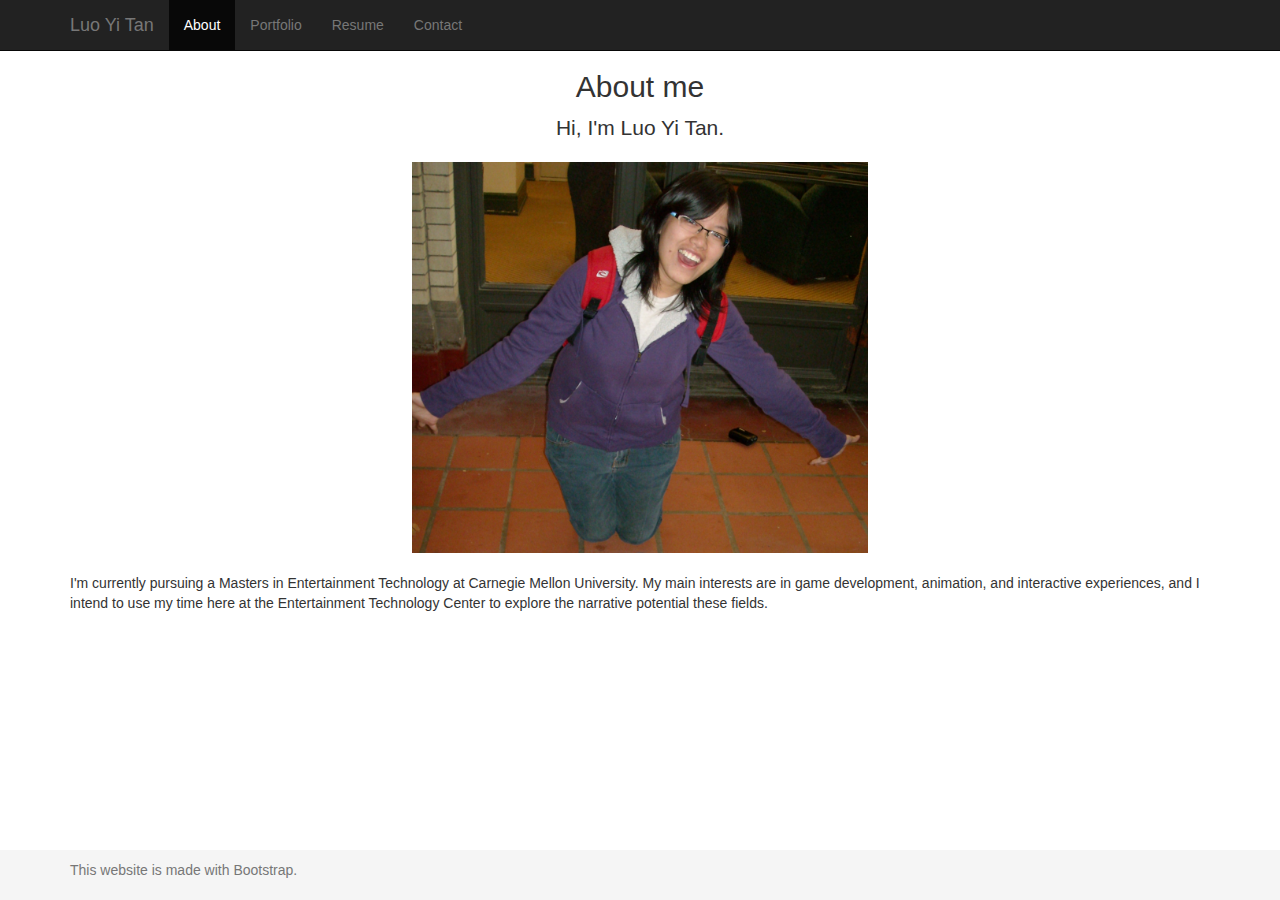
==== index.html @ acfdd945 "added to portfolio" ====
<!DOCTYPE html>
<html lang="en">
  <head>
    <meta charset="utf-8">
    <meta http-equiv="X-UA-Compatible" content="IE=edge">
    <meta name="viewport" content="width=device-width, initial-scale=1">
    <meta name="description" content="">
    <meta name="author" content="">
    <link rel="icon" href="../../favicon.ico">

    <title>Luo Yi Tan</title>

    <!-- Bootstrap core CSS -->
    <link href="bootstrap-3.2.0-dist/css/bootstrap.min.css" rel="stylesheet">

    <!-- Custom styles for this template -->
    <link href="starter.css" rel="stylesheet">

    <!-- HTML5 shim and Respond.js IE8 support of HTML5 elements and media queries -->
    <!--[if lt IE 9]>
      <script src="https://oss.maxcdn.com/html5shiv/3.7.2/html5shiv.min.js"></script>
      <script src="https://oss.maxcdn.com/respond/1.4.2/respond.min.js"></script>
    <![endif]-->
  </head>

  <body>
    <div class="navbar navbar-inverse navbar-fixed-top" role="navigation">
      <div class="container">
        <div class="navbar-header">
          <button type="button" class="navbar-toggle collapsed" data-toggle="collapse" data-target=".navbar-collapse">
            <span class="sr-only">Toggle navigation</span>
            <span class="icon-bar"></span>
            <span class="icon-bar"></span>
            <span class="icon-bar"></span>
          </button>
        <a class="navbar-brand" href="#">Luo Yi Tan</a>
        </div>
        <div class="collapse navbar-collapse">
          <ul class="nav navbar-nav">
            <li class="active"><a href="#">About</a></li>
            <li><a href="portfolio.html">Portfolio</a></li>
            <li><a href="resume.html">Resume</a></li>
            <li><a href="contact.html">Contact</a></li>
          </ul>
        </div><!--/.nav-collapse -->
      </div>
    </div>

    <div class="container">
        <div class="col-lg-12 text-center">
            <h2>About me</h2>
            <p class="lead">Hi, I'm Luo Yi Tan. </p>
        </div>
       <img class="img-responsive" src="images/lypic.jpg" width="40%" style="margin: 0 auto;">
        <br>
        <p> I'm currently pursuing a Masters in Entertainment Technology at Carnegie Mellon University. My main interests are in game development, animation, and interactive experiences, and I intend to use my time here at the Entertainment Technology Center to explore the narrative potential these fields. </p>
    </div><!-- /.container -->
      
      <footer class="footer">
          <div class="container">
            <p class="text-muted">This website is made with Bootstrap.</p>
          </div>
        </footer> 
    <!-- License
        The MIT License (MIT)

        Copyright (c) 2011-2014 Twitter, Inc

        Permission is hereby granted, free of charge, to any person obtaining a copy
        of this software and associated documentation files (the "Software"), to deal
        in the Software without restriction, including without limitation the rights
        to use, copy, modify, merge, publish, distribute, sublicense, and/or sell
        copies of the Software, and to permit persons to whom the Software is
        furnished to do so, subject to the following conditions:

        The above copyright notice and this permission notice shall be included in
        all copies or substantial portions of the Software.

        THE SOFTWARE IS PROVIDED "AS IS", WITHOUT WARRANTY OF ANY KIND, EXPRESS OR
        IMPLIED, INCLUDING BUT NOT LIMITED TO THE WARRANTIES OF MERCHANTABILITY,
        FITNESS FOR A PARTICULAR PURPOSE AND NONINFRINGEMENT. IN NO EVENT SHALL THE
        AUTHORS OR COPYRIGHT HOLDERS BE LIABLE FOR ANY CLAIM, DAMAGES OR OTHER
        LIABILITY, WHETHER IN AN ACTION OF CONTRACT, TORT OR OTHERWISE, ARISING FROM,
        OUT OF OR IN CONNECTION WITH THE SOFTWARE OR THE USE OR OTHER DEALINGS IN
        THE SOFTWARE.
    -->
    <!-- Bootstrap core JavaScript
    ================================================== -->
    <!-- Placed at the end of the document so the pages load faster -->
    <script src="https://ajax.googleapis.com/ajax/libs/jquery/1.11.1/jquery.min.js"></script>
    <script src="bootstrap-3.2.0-dist/js/bootstrap.min.js"></script>
    <!-- IE10 viewport hack for Surface/desktop Windows 8 bug -->
    <script src="bootstrap-3.2.0-dist/assets/js/ie10-viewport-bug-workaround.js"></script>
  </body>
</html>
---- starter.css ----
.starter-template {
  padding: 10px 15px;
  text-align: center;
}

html {
  padding-top: 50px;
  overflow: hidden;
  height: 100%;
  position: relative;
  min-height: 100%;
}
body {
  overflow: auto;
  height: 100%;
  padding-bottom: 50px;
}

/* unset bs3 setting */
.modal-open {
 overflow: auto; 
}

.modal-title{
    text-align: center;
}
.nav-tabs > li, .nav-pills > li {
    float:none;
    display:inline-block;
    *display:inline; /* ie7 fix */
     zoom:1; /* hasLayout ie7 trigger */
}

.nav-tabs, .nav-pills {
    text-align:center;
}

h3 {
    margin-top: 8px;
    margin-bottom: 5px;
}

.btn.outline {
    background: none;
    padding: 8px 20px;
}
.btn-primary.outline {
    border: 2px solid #0099cc;
    color: #0099cc;
}
.btn-primary.outline:hover, .btn-primary.outline:focus, .btn-primary.outline:active, .btn-primary.outline.active, .open > .dropdown-toggle.btn-primary {
    color: #33a6cc;
    border-color: #33a6cc;
}
.btn-primary.outline:active, .btn-primary.outline.active {
    border-color: #007299;
    color: #007299;
    box-shadow: none;
}
.text-muted {
  margin: 10px 0;
}

.footer {
  position: absolute;
  bottom: 0;
  width: 100%;
  /* Set the fixed height of the footer here */
  height: 50px;
  background-color: #f5f5f5;
}

.footer > .container {
  padding-right: 15px;
  padding-left: 15px;
}
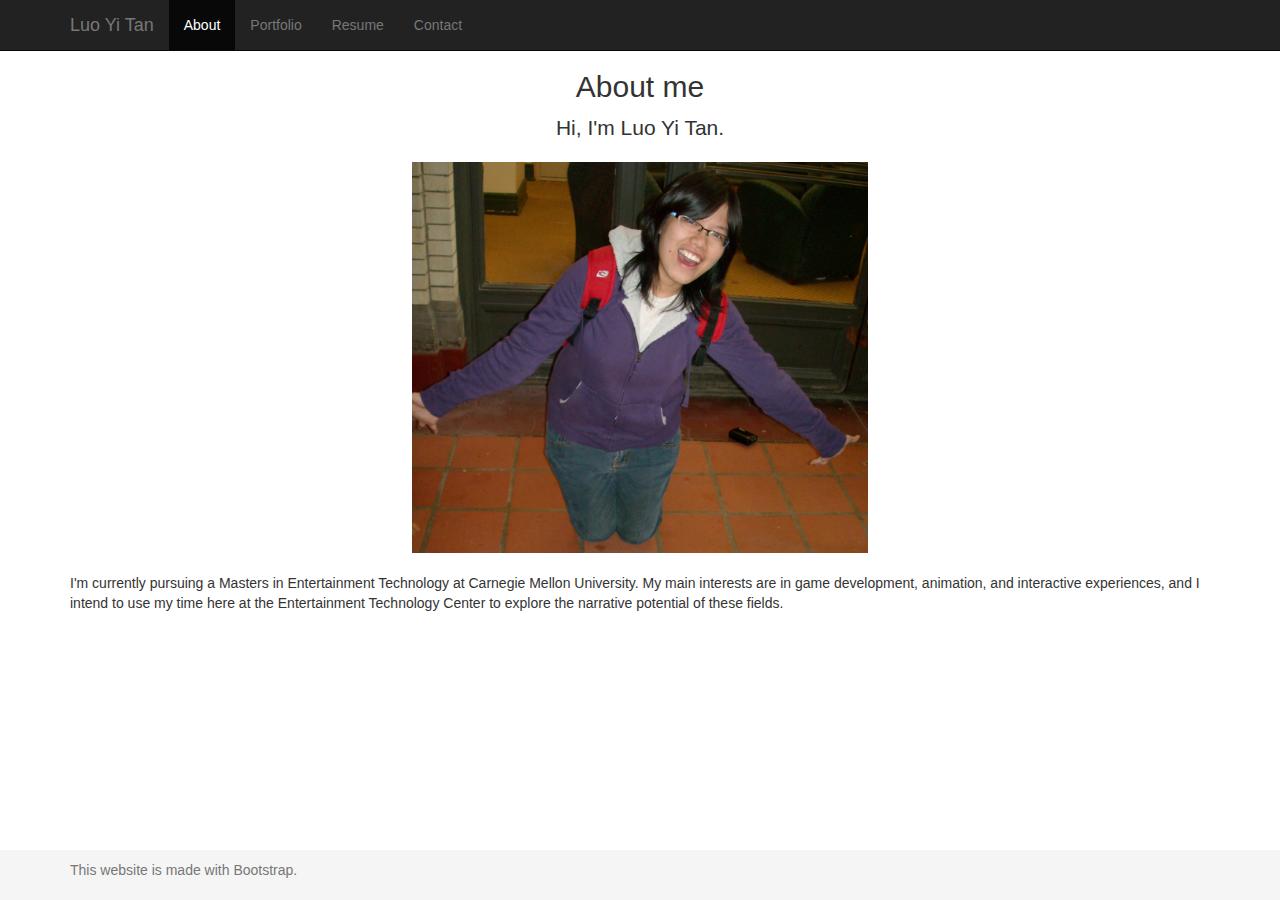
==== commit 5ff4434a: "updated portfolio" ====
--- a/index.html
+++ b/index.html
@@ -53,7 +53,7 @@
         </div>
        <img class="img-responsive" src="images/lypic.jpg" width="40%" style="margin: 0 auto;">
         <br>
-        <p> I'm currently pursuing a Masters in Entertainment Technology at Carnegie Mellon University. My main interests are in game development, animation, and interactive experiences, and I intend to use my time here at the Entertainment Technology Center to explore the narrative potential these fields. </p>
+        <p> I'm currently pursuing a Masters in Entertainment Technology at Carnegie Mellon University. My main interests are in game development, animation, and interactive experiences, and I intend to use my time here at the Entertainment Technology Center to explore the narrative potential of these fields. </p>
     </div><!-- /.container -->
       
       <footer class="footer">
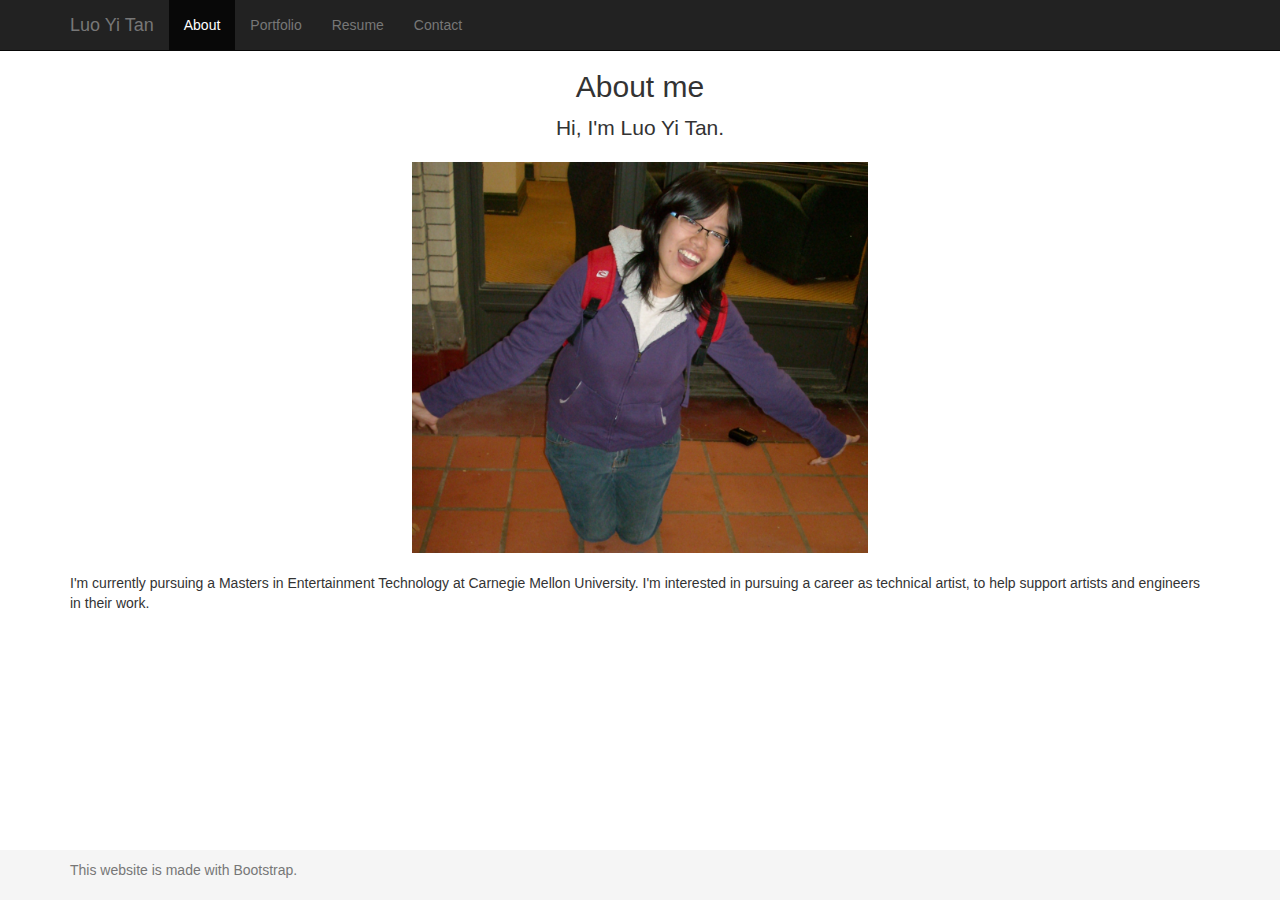
==== commit 846466b7: "changed main link, updated some images" ====
--- a/index.html
+++ b/index.html
@@ -33,7 +33,7 @@
             <span class="icon-bar"></span>
             <span class="icon-bar"></span>
           </button>
-        <a class="navbar-brand" href="#">Luo Yi Tan</a>
+        <a class="navbar-brand" href="portfolio.html">Luo Yi Tan</a>
         </div>
         <div class="collapse navbar-collapse">
           <ul class="nav navbar-nav">
@@ -53,7 +53,7 @@
         </div>
        <img class="img-responsive" src="images/lypic.jpg" width="40%" style="margin: 0 auto;">
         <br>
-        <p> I'm currently pursuing a Masters in Entertainment Technology at Carnegie Mellon University. My main interests are in game development, animation, and interactive experiences, and I intend to use my time here at the Entertainment Technology Center to explore the narrative potential of these fields. </p>
+        <p> I'm currently pursuing a Masters in Entertainment Technology at Carnegie Mellon University. I'm interested in pursuing a career as technical artist, to help support artists and engineers in their work. </p>
     </div><!-- /.container -->
       
       <footer class="footer">
--- a/starter.css
+++ b/starter.css
@@ -75,3 +75,13 @@
   padding-left: 15px;
 }
 
+figure figcaption {
+    text-align: center;
+}
+
+@media (min-width: 768px) {
+  .modal-xl {
+    width: 90%;
+   max-width:1100px;
+  }
+}
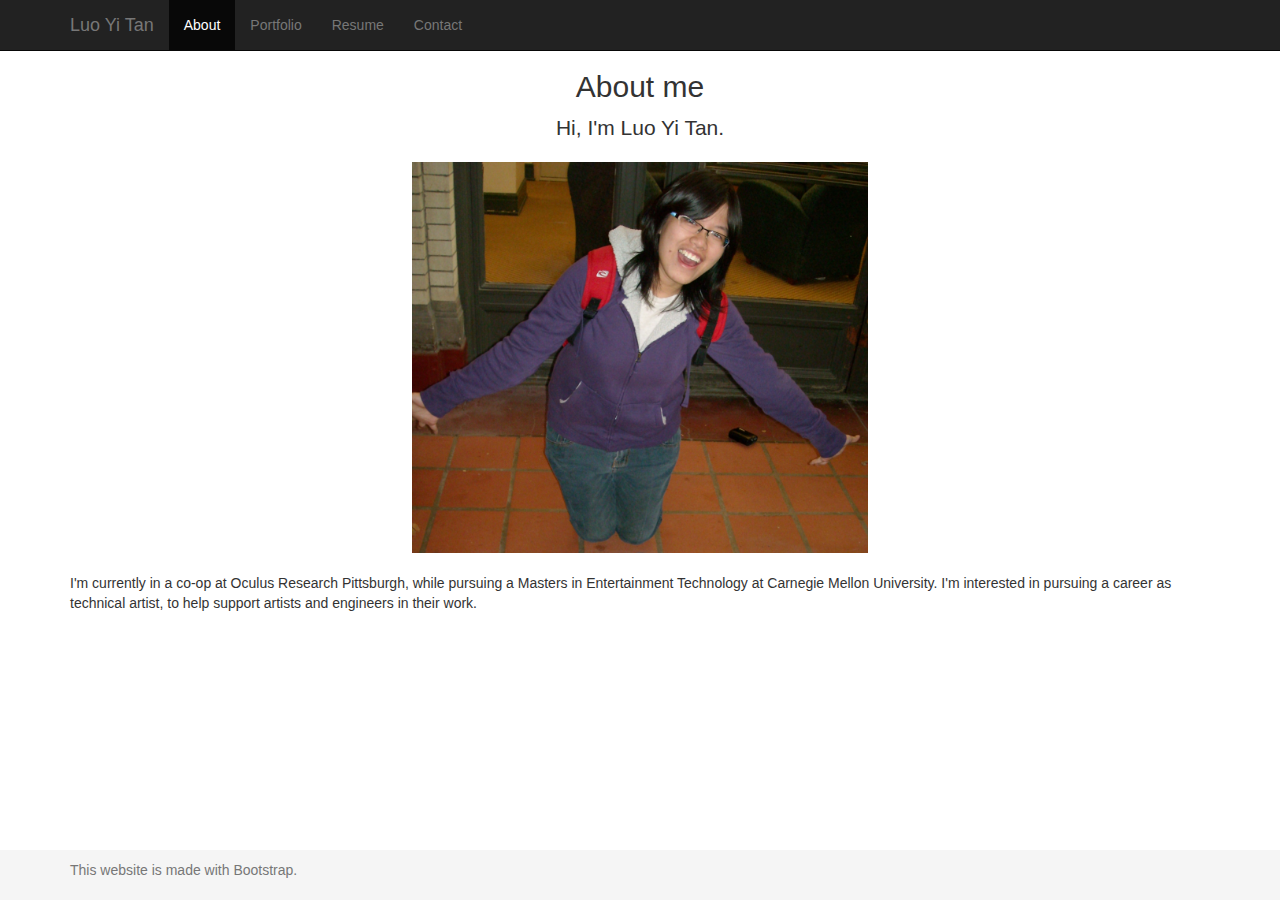
==== commit e052efec: "updated for spring" ====
--- a/index.html
+++ b/index.html
@@ -53,7 +53,7 @@
         </div>
        <img class="img-responsive" src="images/lypic.jpg" width="40%" style="margin: 0 auto;">
         <br>
-        <p> I'm currently pursuing a Masters in Entertainment Technology at Carnegie Mellon University. I'm interested in pursuing a career as technical artist, to help support artists and engineers in their work. </p>
+        <p> I'm currently in a co-op at Oculus Research Pittsburgh, while pursuing a Masters in Entertainment Technology at Carnegie Mellon University. I'm interested in pursuing a career as technical artist, to help support artists and engineers in their work. </p>
     </div><!-- /.container -->
       
       <footer class="footer">
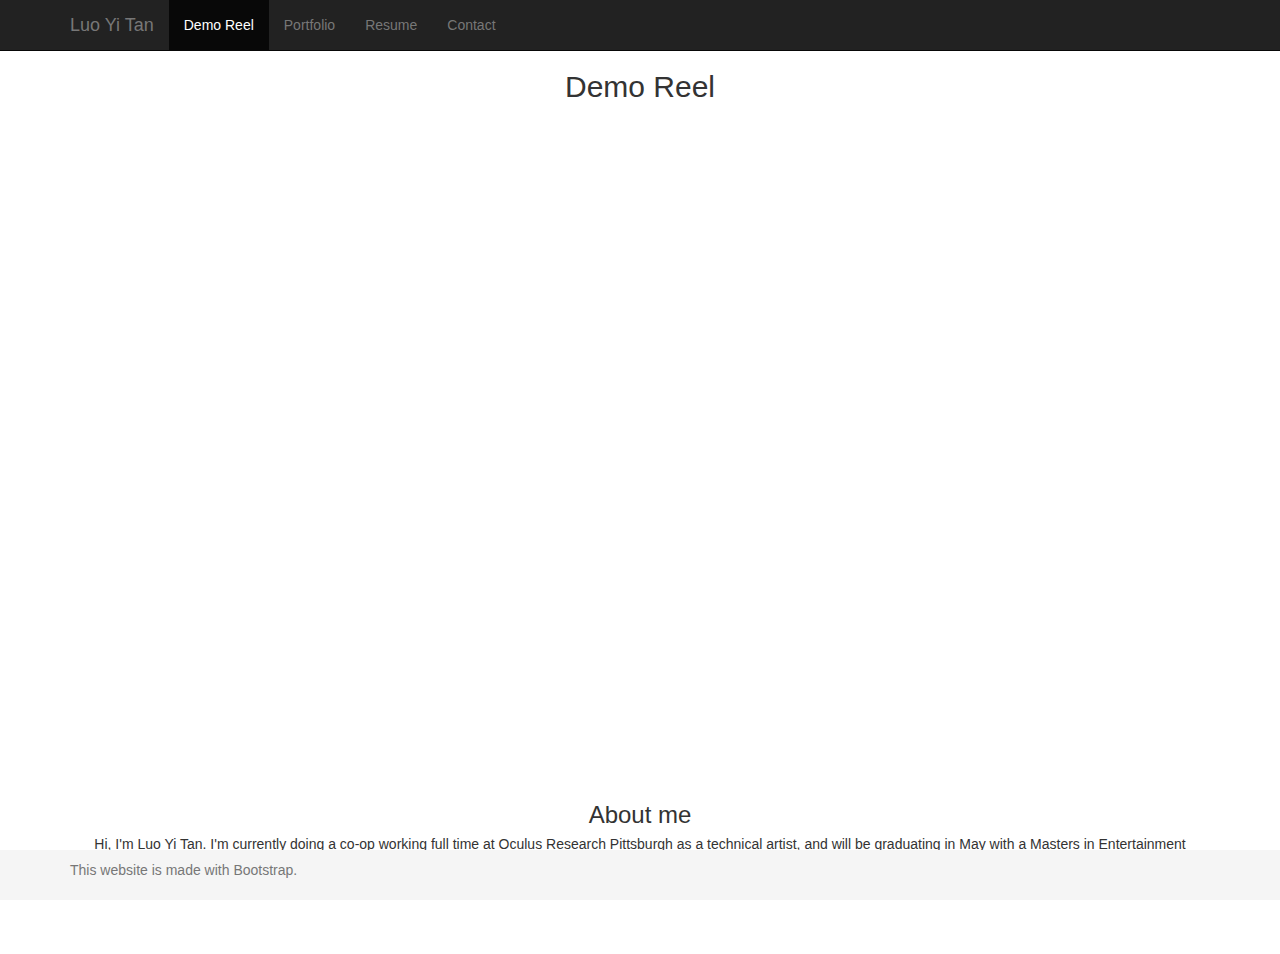
==== commit 3d201c6e: "added demo reel" ====
--- a/index.html
+++ b/index.html
@@ -15,7 +15,6 @@
 
     <!-- Custom styles for this template -->
     <link href="starter.css" rel="stylesheet">
-
     <!-- HTML5 shim and Respond.js IE8 support of HTML5 elements and media queries -->
     <!--[if lt IE 9]>
       <script src="https://oss.maxcdn.com/html5shiv/3.7.2/html5shiv.min.js"></script>
@@ -33,11 +32,11 @@
             <span class="icon-bar"></span>
             <span class="icon-bar"></span>
           </button>
-        <a class="navbar-brand" href="portfolio.html">Luo Yi Tan</a>
+        <a class="navbar-brand" href="index.html">Luo Yi Tan</a>
         </div>
         <div class="collapse navbar-collapse">
           <ul class="nav navbar-nav">
-            <li class="active"><a href="#">About</a></li>
+            <li class="active"><a href="#">Demo Reel</a></li>
             <li><a href="portfolio.html">Portfolio</a></li>
             <li><a href="resume.html">Resume</a></li>
             <li><a href="contact.html">Contact</a></li>
@@ -47,13 +46,17 @@
     </div>
 
     <div class="container">
-        <div class="col-lg-12 text-center">
-            <h2>About me</h2>
-            <p class="lead">Hi, I'm Luo Yi Tan. </p>
+        
+        <h2 style="text-align: center;">Demo Reel</h2>
+        <br>
+        <div class="embed-responsive embed-responsive-16by9">
+                <iframe class="embed-responsive-item" src="https://www.youtube.com/embed/IPmCjpwPa_I?rel=0&enablejsapi=1" allowfullscreen></iframe>
         </div>
-       <img class="img-responsive" src="images/lypic.jpg" width="40%" style="margin: 0 auto;">
         <br>
-        <p> I'm currently in a co-op at Oculus Research Pittsburgh, while pursuing a Masters in Entertainment Technology at Carnegie Mellon University. I'm interested in pursuing a career as technical artist, to help support artists and engineers in their work. </p>
+        <h3 style="text-align: center;">About me</h3>
+        <p style="text-align: center;"> Hi, I'm Luo Yi Tan. I'm currently doing a co-op working full time at Oculus Research Pittsburgh as a technical artist, and will be graduating in May with a Masters in Entertainment Technology from Carnegie Mellon University. I'm interested in game development and animation, and want to pursue a career as technical artist, to help support artists and engineers in their work. </p>
+        <p style="text-align: center;"> Currently seeking full time opportunities as a Technical Artist or Pipeline TD.</p>
+        <br>
     </div><!-- /.container -->
       
       <footer class="footer">
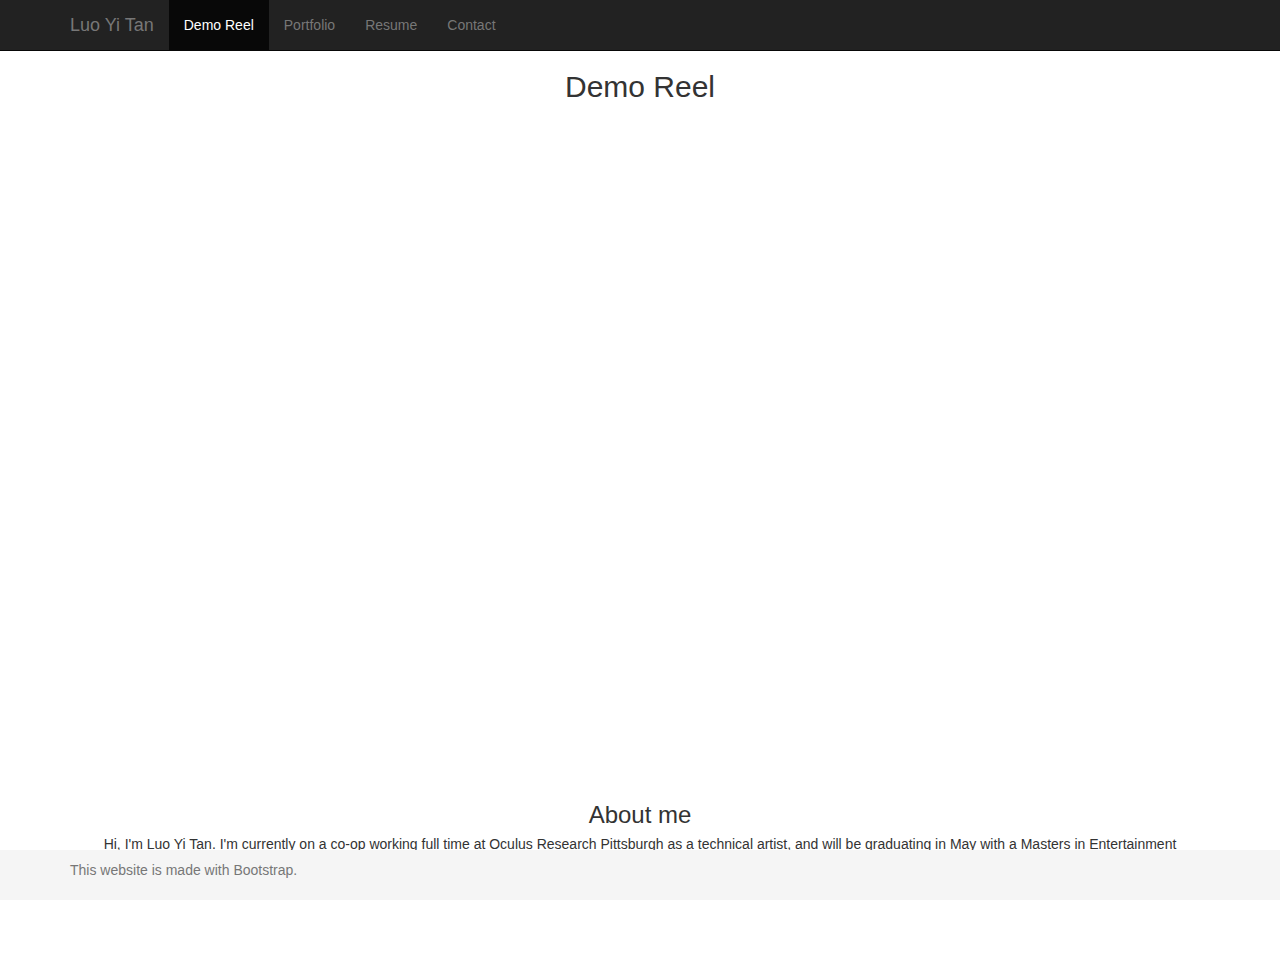
==== commit e8b96729: "fixed demo reel" ====
--- a/index.html
+++ b/index.html
@@ -50,11 +50,11 @@
         <h2 style="text-align: center;">Demo Reel</h2>
         <br>
         <div class="embed-responsive embed-responsive-16by9">
-                <iframe class="embed-responsive-item" src="https://www.youtube.com/embed/IPmCjpwPa_I?rel=0&enablejsapi=1" allowfullscreen></iframe>
+                <iframe class="embed-responsive-item" src="https://www.youtube.com/embed/KxViLm2w3Xk?rel=0&enablejsapi=1" allowfullscreen></iframe>
         </div>
         <br>
         <h3 style="text-align: center;">About me</h3>
-        <p style="text-align: center;"> Hi, I'm Luo Yi Tan. I'm currently doing a co-op working full time at Oculus Research Pittsburgh as a technical artist, and will be graduating in May with a Masters in Entertainment Technology from Carnegie Mellon University. I'm interested in game development and animation, and want to pursue a career as technical artist, to help support artists and engineers in their work. </p>
+        <p style="text-align: center;"> Hi, I'm Luo Yi Tan. I'm currently on a co-op working full time at Oculus Research Pittsburgh as a technical artist, and will be graduating in May with a Masters in Entertainment Technology from Carnegie Mellon University. I'm interested in game development and animation, and want to pursue a career as technical artist, and help support artists and engineers in their work. </p>
         <p style="text-align: center;"> Currently seeking full time opportunities as a Technical Artist or Pipeline TD.</p>
         <br>
     </div><!-- /.container -->
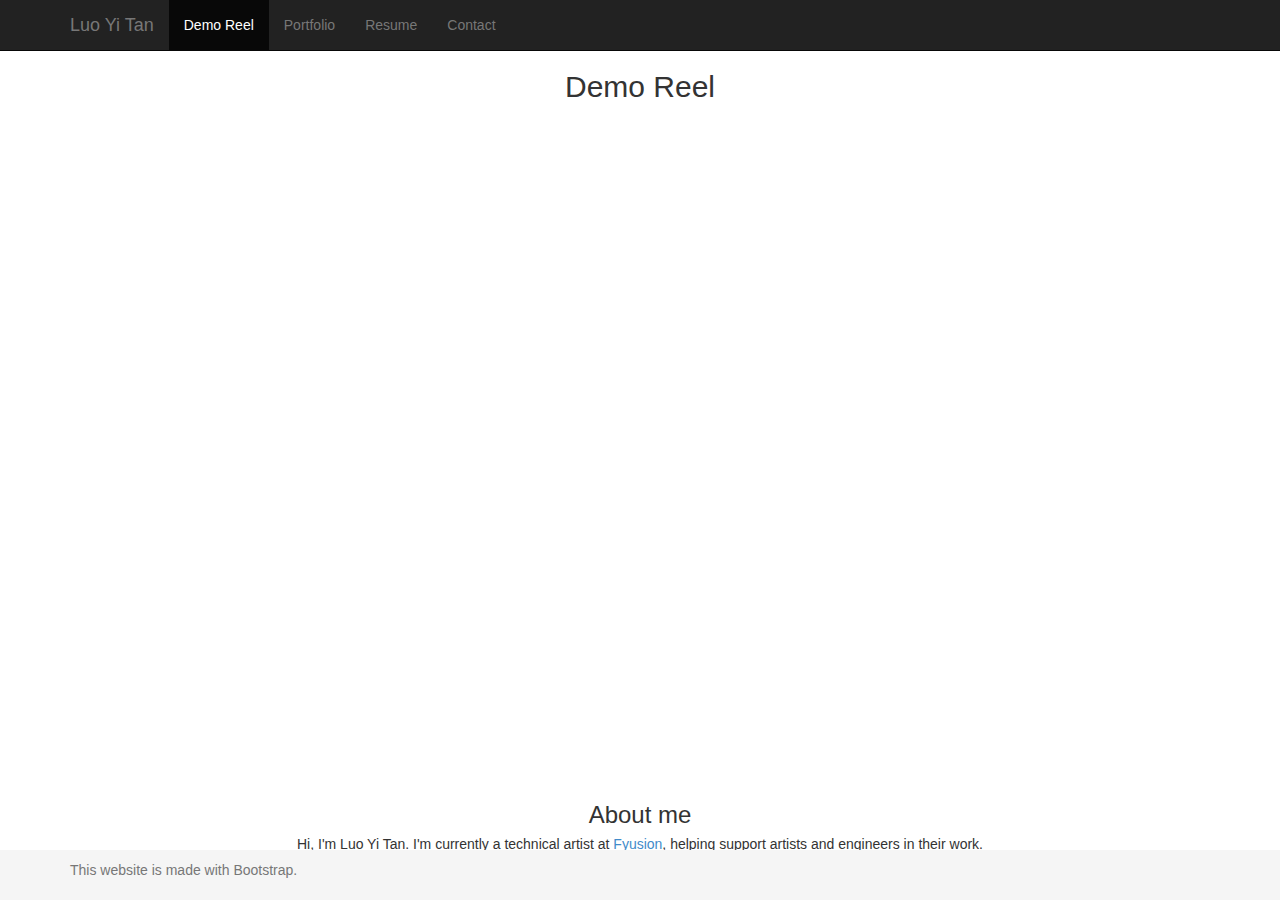
==== commit 0a676253: "updated main page" ====
--- a/index.html
+++ b/index.html
@@ -54,8 +54,7 @@
         </div>
         <br>
         <h3 style="text-align: center;">About me</h3>
-        <p style="text-align: center;"> Hi, I'm Luo Yi Tan. I'm currently on a co-op working full time at Oculus Research Pittsburgh as a technical artist, and will be graduating in May with a Masters in Entertainment Technology from Carnegie Mellon University. I'm interested in game development and animation, and want to pursue a career as technical artist, and help support artists and engineers in their work. </p>
-        <p style="text-align: center;"> Currently seeking full time opportunities as a Technical Artist or Pipeline TD.</p>
+        <p style="text-align: center;"> Hi, I'm Luo Yi Tan. I'm currently a technical artist at <a href= "https://fyusion.com/">Fyusion</a>, helping support artists and engineers in their work. </p>
         <br>
     </div><!-- /.container -->
       
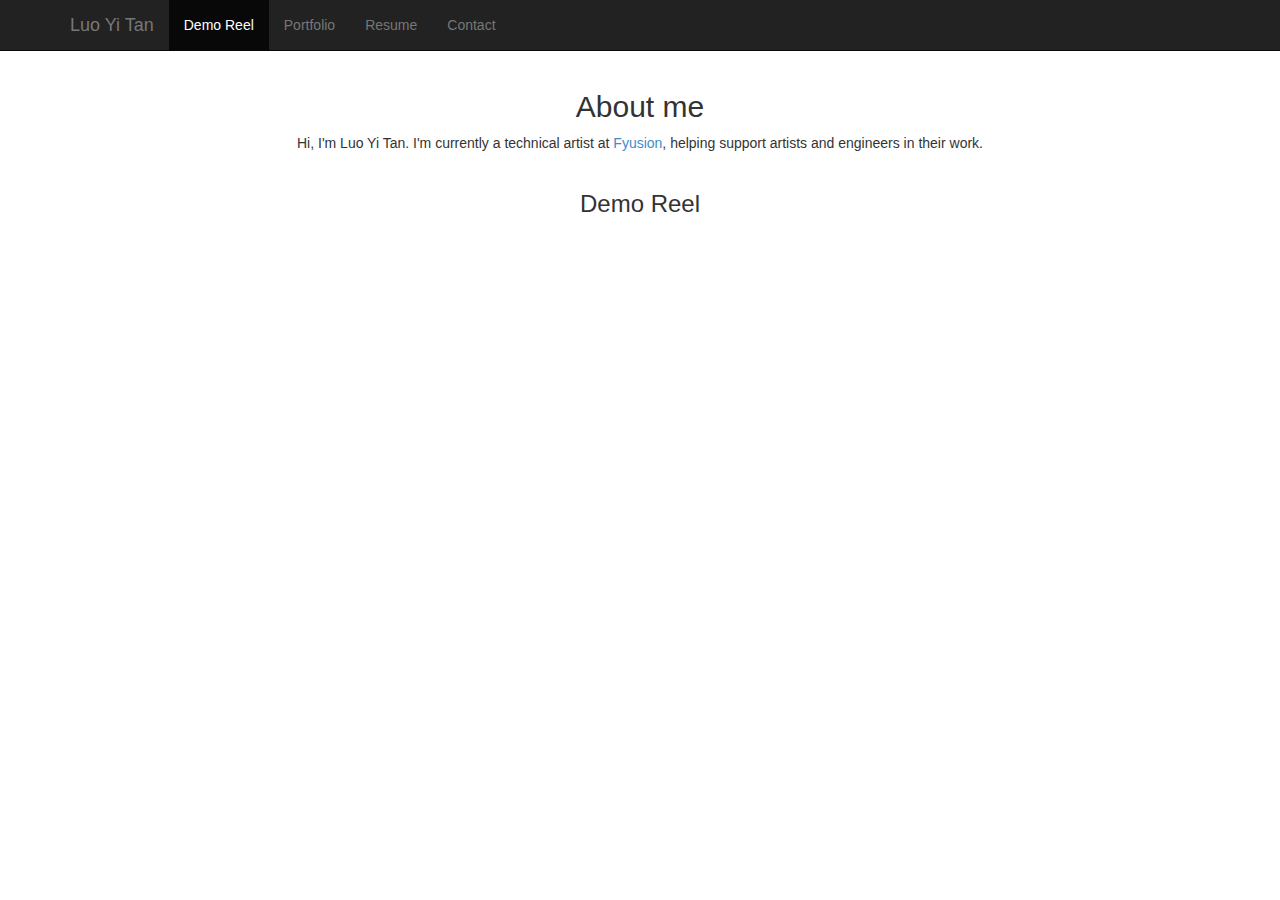
==== commit f515db04: "rearranged elements, updated resume, removed unused images" ====
--- a/index.html
+++ b/index.html
@@ -47,22 +47,19 @@
 
     <div class="container">
         
-        <h2 style="text-align: center;">Demo Reel</h2>
+       
         <br>
+        <h2 style="text-align: center;">About me</h2>
+        <p style="text-align: center;"> Hi, I'm Luo Yi Tan. I'm currently a technical artist at <a href= "https://fyusion.com/">Fyusion</a>, helping support artists and engineers in their work. </p>
+        <br>
+         <h3 style="text-align: center;">Demo Reel</h3>
         <div class="embed-responsive embed-responsive-16by9">
                 <iframe class="embed-responsive-item" src="https://www.youtube.com/embed/KxViLm2w3Xk?rel=0&enablejsapi=1" allowfullscreen></iframe>
         </div>
-        <br>
-        <h3 style="text-align: center;">About me</h3>
-        <p style="text-align: center;"> Hi, I'm Luo Yi Tan. I'm currently a technical artist at <a href= "https://fyusion.com/">Fyusion</a>, helping support artists and engineers in their work. </p>
+        
         <br>
     </div><!-- /.container -->
-      
-      <footer class="footer">
-          <div class="container">
-            <p class="text-muted">This website is made with Bootstrap.</p>
-          </div>
-        </footer> 
+
     <!-- License
         The MIT License (MIT)
 
--- a/starter.css
+++ b/starter.css
@@ -75,8 +75,13 @@
   padding-left: 15px;
 }
 
+figure {
+   padding-bottom: 15px; 
+}
+
 figure figcaption {
     text-align: center;
+    padding-bottom: 10px;
 }
 
 @media (min-width: 768px) {
